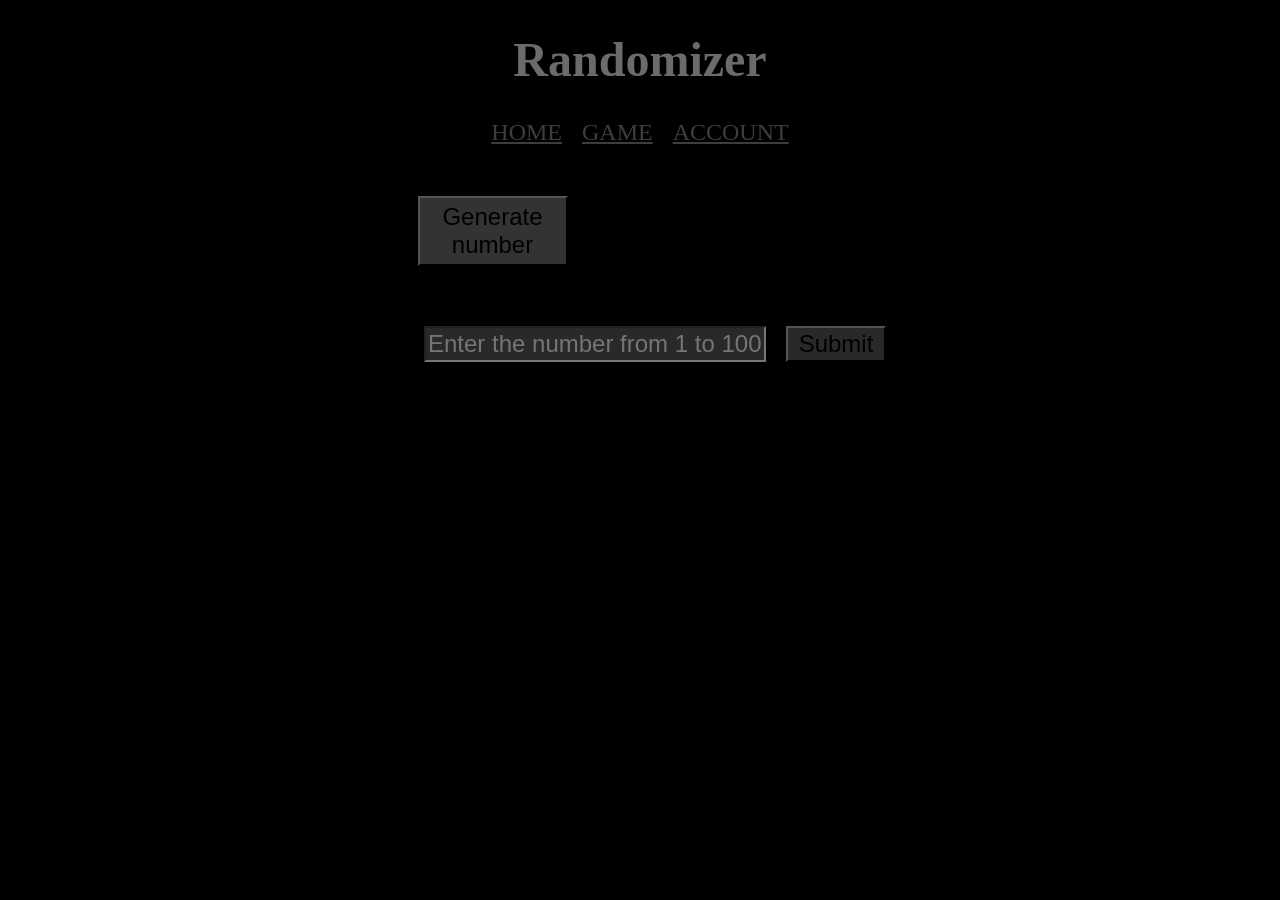
==== game.html @ 27fe32e2 "First version of Web-randomizer" ====
<!DOCTYPE html>
<html>
    <head>
        <meta charset="UTF-8">
        <title>My Web Page | Game</title>
        <link rel="icon" href="photos/favicon.ico">
        <link rel="stylesheet" href="style.css">
    </head>

    <body>
        <header>
            <h1>Randomizer</h1>
            <nav>
                <div class="Home">
                    <a href="index.html">HOME</a>
                    <a href="game.html">GAME</a>
                    <a href="user.html">ACCOUNT</a>
                </div>
            </nav>
        </header>
        
        <div id="Click">
            <button id="Clicker" onclick="generateNumber()">Generate number</button>
            <p id="StartGame"></p>
        </div>

        <div id="EnterNumber">
            <input type="text" id="numberInput" placeholder="Enter the number from 1 to 100">
            <button id="Submit" onclick="checkNumber()">Submit</button>
        </div>

        <p id="resultText"></p>

        <script src="script.js"></script>
    </body>
</html>
---- style.css ----
body{
    background-color:black;   
}

header{
    color:rgb(107, 107, 107);
    text-align: center;
    font-size: 24px;
}

.Home {
    display: flex;
    justify-content: center;
    gap: 20px;   
}

.Home a{
    color:rgb(61, 61, 61);
}

#Click{
    margin-top: 50px;
    margin-left: 30px;

    display: flex;
    justify-content:center;
}

#Clicker{
    width: 150px;
    height: 70px;
    font-size: 24px;
    background-color: rgb(51, 51, 51);
}

#StartGame{
    margin: 5px;
    width: 300px;
    height: 70px;
    margin-left: 20px;
    font-size: 24px;
    color: rgb(51, 51, 51);
}

#EnterNumber{
    margin-left: 30px;
    margin-top: 50px;

    justify-content: center;
    display: flex;
    gap: 20px;
}

#numberInput{
    font-size: 24px;
    width: 334px;
    height: 30px;
    background-color: rgb(41, 41, 41);
    color: rgb(255, 255, 255);
}

#Submit{
    font-size: 24px;
    width: 100px;
    height: 36px;
    background-color: rgb(41, 41, 41);
}

#resultText{
    font-size: 32px;

    display: flex;
    justify-content: center;
}
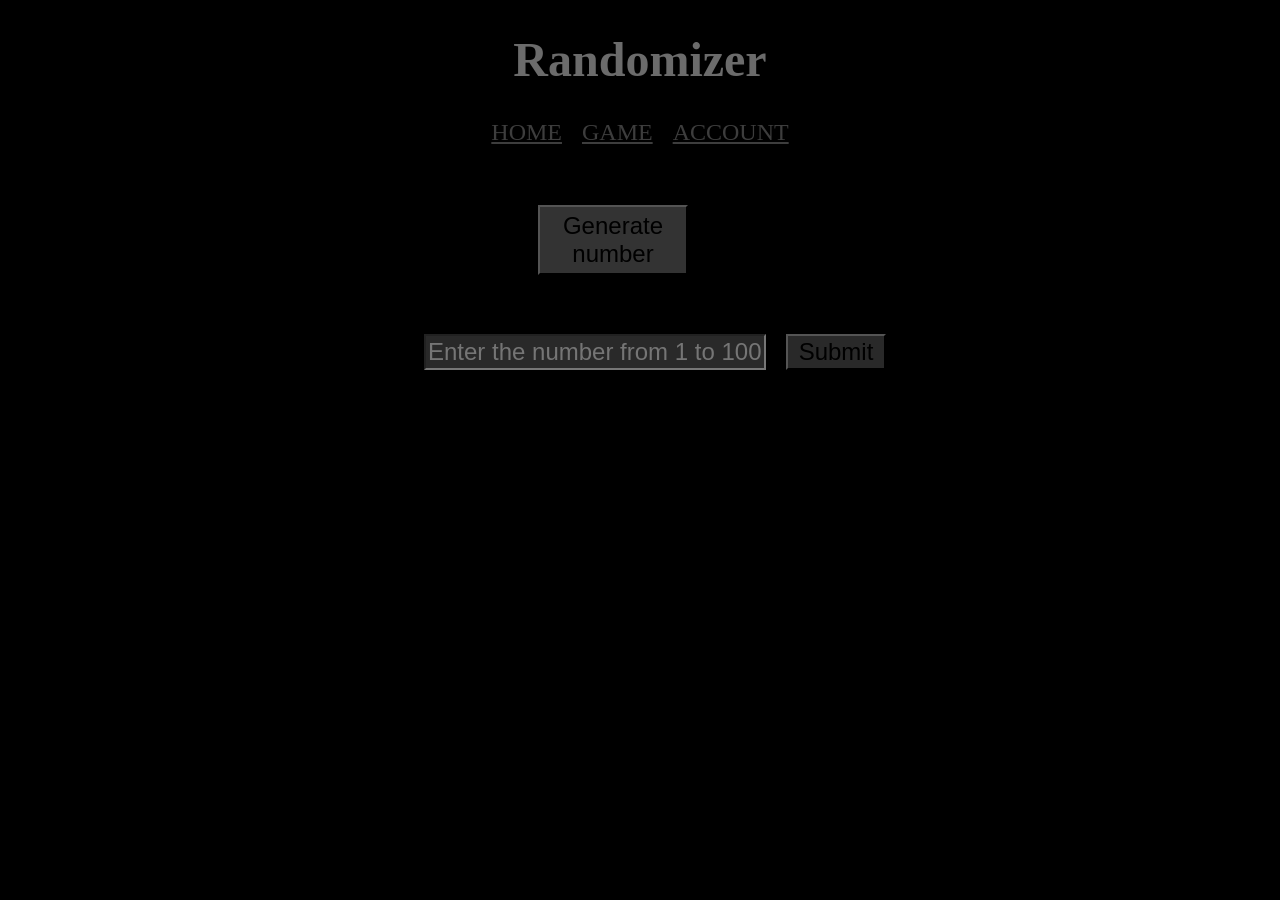
==== commit fd5f77ce: "Initial website setup and game page Created the website structure Added navigation menu Created the " ====
--- a/game.html
+++ b/game.html
@@ -20,7 +20,7 @@
         </header>
         
         <div id="Click">
-            <button id="Clicker" onclick="generateNumber()">Generate number</button>
+            <button id="Generate" onclick="generateNumber()">Generate number</button>
             <p id="StartGame"></p>
         </div>
 
--- a/style.css
+++ b/style.css
@@ -23,20 +23,21 @@
     margin-left: 30px;
 
     display: flex;
-    justify-content:center;
+    align-items: center;
 }
 
-#Clicker{
+#Generate{
     width: 150px;
     height: 70px;
     font-size: 24px;
     background-color: rgb(51, 51, 51);
+
+    margin-left: 500px;
 }
 
 #StartGame{
-    margin: 5px;
     width: 300px;
-    height: 70px;
+    height: 40px;
     margin-left: 20px;
     font-size: 24px;
     color: rgb(51, 51, 51);
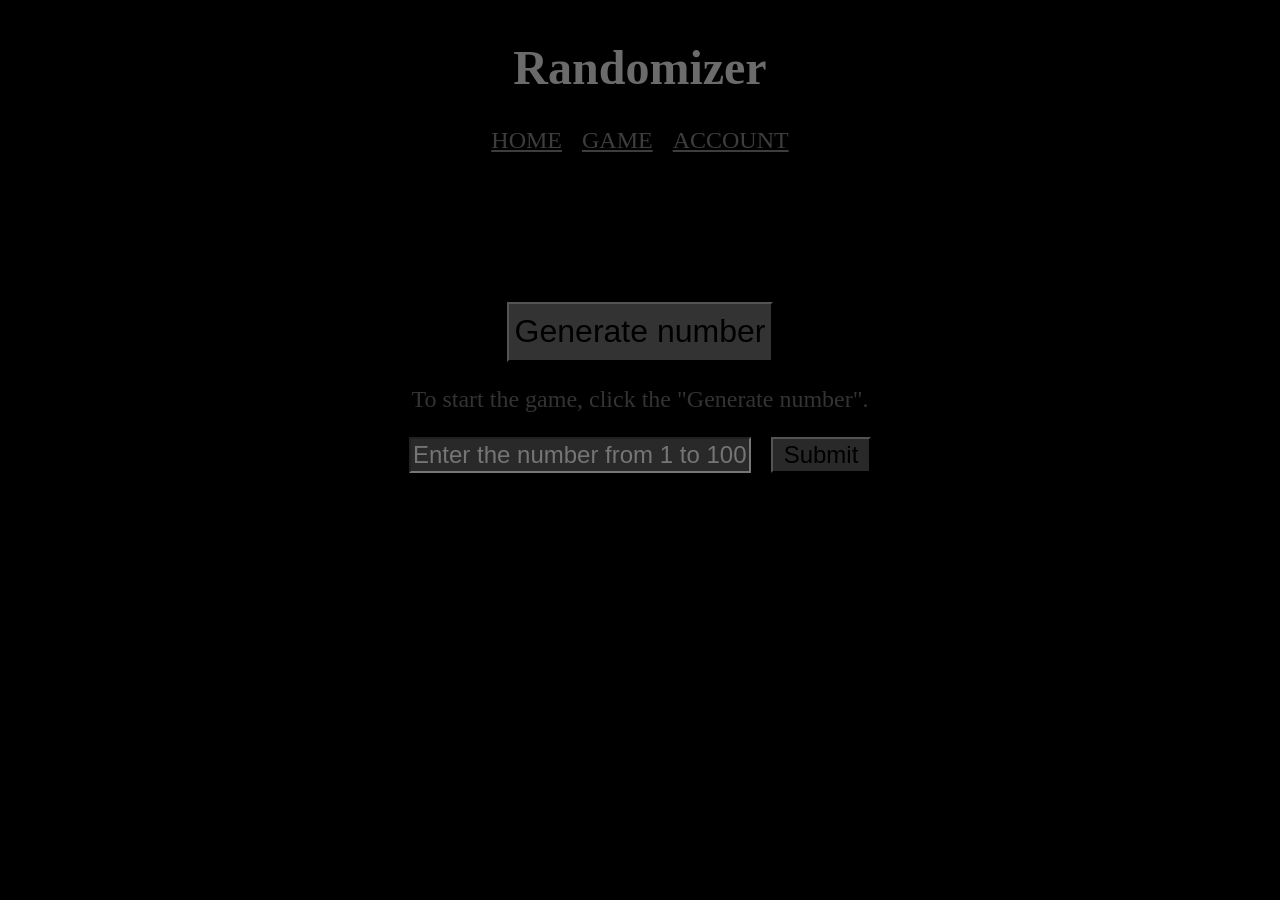
==== commit ace260e6: "Improved game logic and user interface Improved game mechanics Added input validation Updated win an" ====
--- a/game.html
+++ b/game.html
@@ -19,9 +19,14 @@
             </nav>
         </header>
         
-        <div id="Click">
+        <div id="GuessesNum">
+            <h3>Previous guesses</h3>
+            <ul id="Numbers"></ul>
+        </div>
+
+        <div id="GameStart">
             <button id="Generate" onclick="generateNumber()">Generate number</button>
-            <p id="StartGame"></p>
+            <p id="StartGame">To start the game, click the "Generate number".</p>
         </div>
 
         <div id="EnterNumber">
--- a/style.css
+++ b/style.css
@@ -4,7 +4,24 @@
 
 header{
     color:rgb(107, 107, 107);
-    text-align: center;
+    display: flex;
+    flex-direction: column;
+    align-items: center;
+    font-size: 24px;
+}
+
+.Description{
+    background-color: rgb(20, 20, 20);
+    width: 700px;
+    height: 100px;
+
+    display: flex;
+    justify-content: center;
+    align-items: center;
+
+    margin: 40px auto;
+
+    color:rgb(107, 107, 107);
     font-size: 24px;
 }
 
@@ -18,38 +35,47 @@
     color:rgb(61, 61, 61);
 }
 
-#Click{
-    margin-top: 50px;
-    margin-left: 30px;
+#GuessesNum{
+    display: flex;
+    flex-direction: column;
+}
+
+#h3{
+    font-size: 24px;
+    color:rgb(247, 247, 247);
+    background-color: rgb(107, 107, 107);
+}
+
+#Numbers{
+    font-size: 24px;
+    color: rgb(107, 107, 107);
+}
+
+#GameStart{
+    margin-top: 40px;
 
     display: flex;
+    flex-direction: column;
     align-items: center;
 }
 
 #Generate{
-    width: 150px;
-    height: 70px;
-    font-size: 24px;
+    height: 60px;
+    font-size: 32px;
     background-color: rgb(51, 51, 51);
-
-    margin-left: 500px;
 }
 
 #StartGame{
-    width: 300px;
-    height: 40px;
-    margin-left: 20px;
     font-size: 24px;
     color: rgb(51, 51, 51);
 }
 
 #EnterNumber{
-    margin-left: 30px;
-    margin-top: 50px;
+    display: flex;
+    justify-content: center;
+    gap: 20px;
 
-    justify-content: center;
-    display: flex;
-    gap: 20px;
+    margin-top: 0px;
 }
 
 #numberInput{
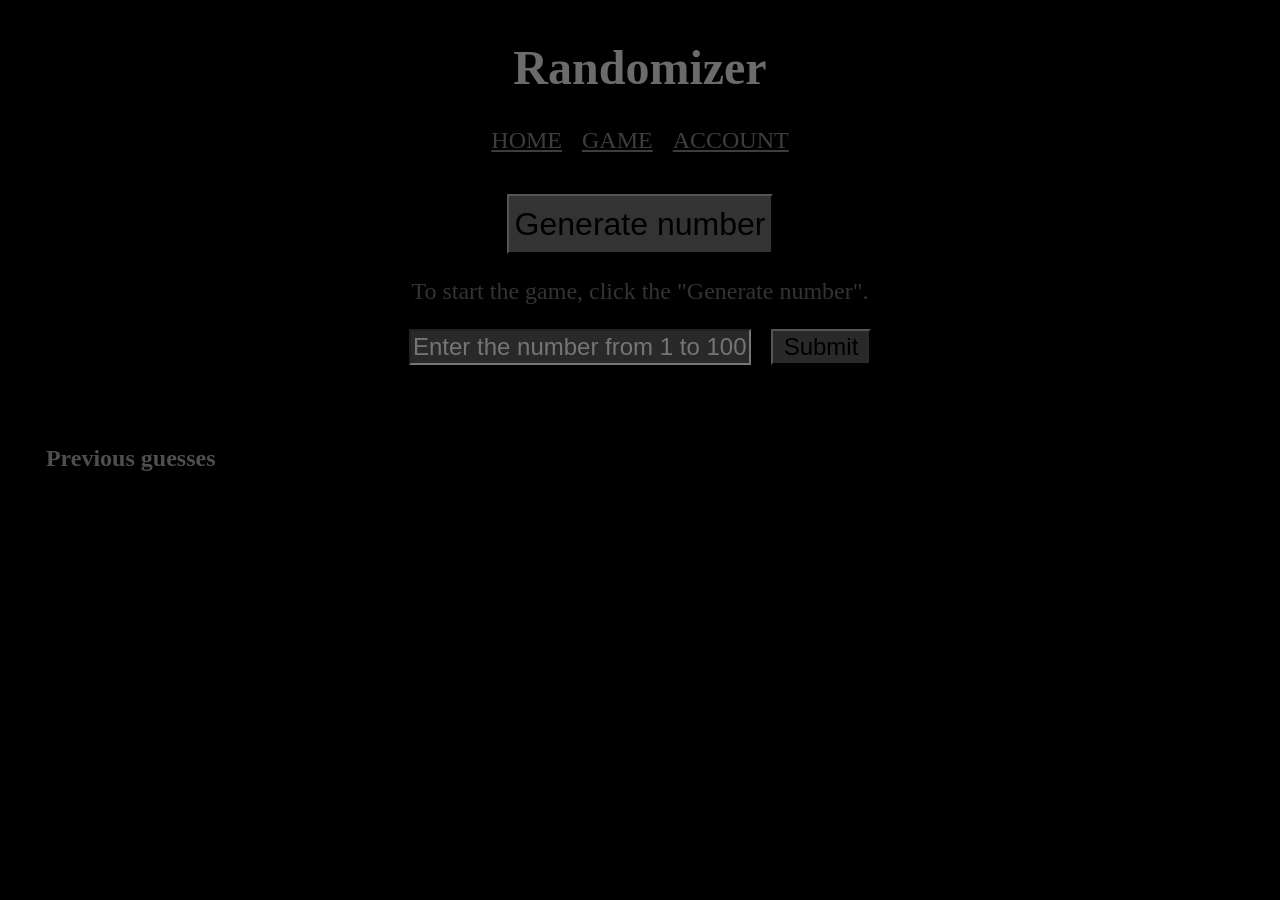
==== commit 5c717879: "Update game page Added a list of user guesses Added icons for higher and lower hints Added styling f" ====
--- a/game.html
+++ b/game.html
@@ -18,11 +18,6 @@
                 </div>
             </nav>
         </header>
-        
-        <div id="GuessesNum">
-            <h3>Previous guesses</h3>
-            <ul id="Numbers"></ul>
-        </div>
 
         <div id="GameStart">
             <button id="Generate" onclick="generateNumber()">Generate number</button>
@@ -36,6 +31,12 @@
 
         <p id="resultText"></p>
 
+        <div id="GuessesNum">
+            <h1 id="Tabel">Previous guesses</h1>
+            <ul id="Numbers"></ul>
+            <img>
+        </div>
+
         <script src="script.js"></script>
     </body>
 </html>
--- a/style.css
+++ b/style.css
@@ -33,22 +33,6 @@
 
 .Home a{
     color:rgb(61, 61, 61);
-}
-
-#GuessesNum{
-    display: flex;
-    flex-direction: column;
-}
-
-#h3{
-    font-size: 24px;
-    color:rgb(247, 247, 247);
-    background-color: rgb(107, 107, 107);
-}
-
-#Numbers{
-    font-size: 24px;
-    color: rgb(107, 107, 107);
 }
 
 #GameStart{
@@ -98,4 +82,22 @@
 
     display: flex;
     justify-content: center;
+}
+
+#GuessesNum{
+    display: flex;
+    flex-direction: column;
+}
+
+#Tabel{
+    display: flex;
+    margin-left: 3%;
+
+    font-size: 24px;
+    color:rgb(78, 78, 78);
+}
+
+#Numbers{
+    font-size: 24px;
+    color: rgb(107, 107, 107);
 }
